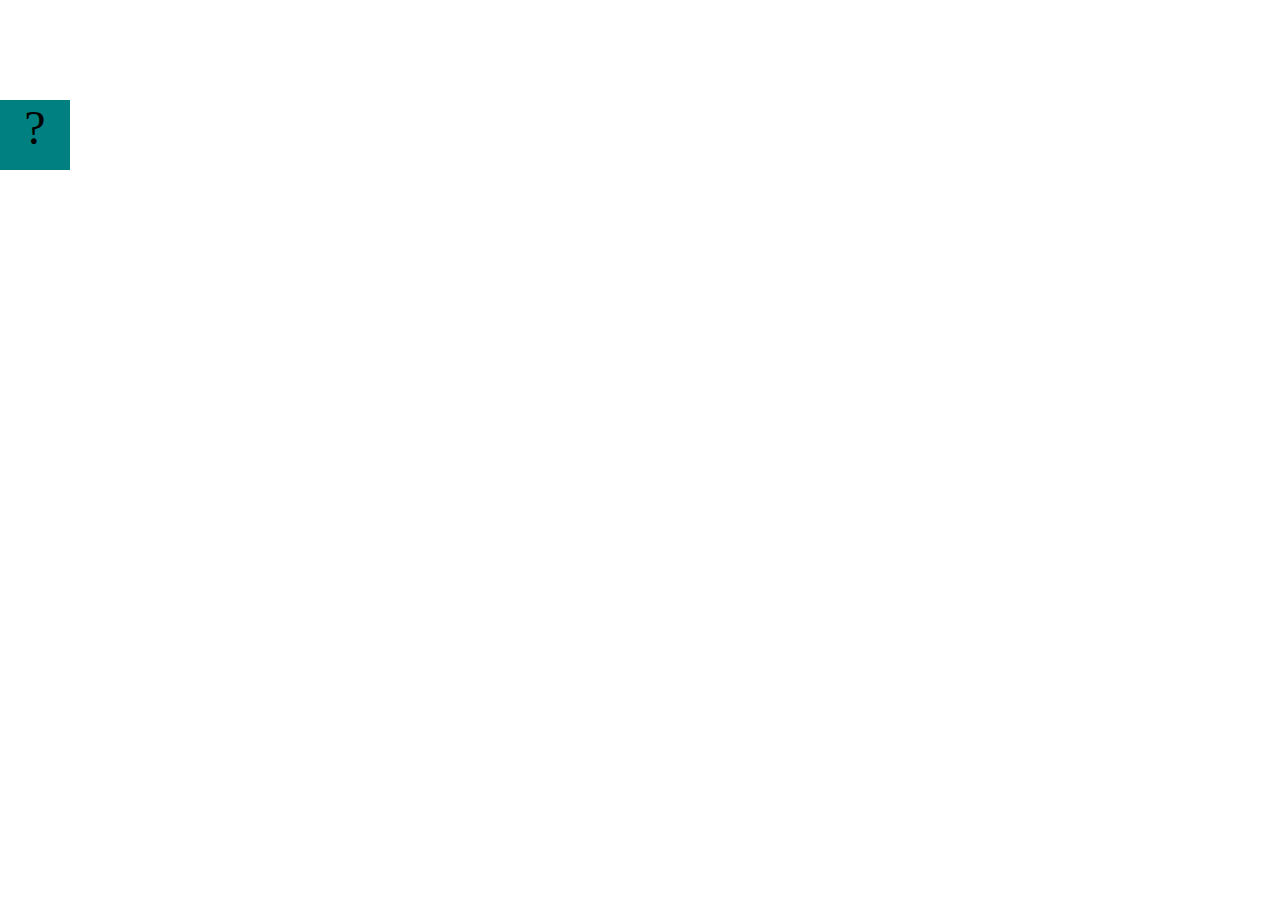
==== projects/bouncing-box/index.html @ 186a7d6a "add index.html file" ====
<!DOCTYPE html>
<html>
<head>
	<meta charset="utf-8">
	<title>Bouncing Box</title>
	<script src="jquery.min.js"></script>
	<style>
		.box {
			width: 70px;
			height: 70px;
			background-color: teal;
			font-size: 300%;
			text-align: center;
			display: block;
			position: absolute;
			top: 100px;
			left: 0px;  /* <--- Change me! */
		}
	</style>
	<!-- 	<script src="//cdnjs.cloudflare.com/ajax/libs/jquery/2.1.1/jquery.min.js"></script> -->

</head>
<body class="board">
	<!-- HTML for the box -->
	<div class="box">?</div>

	<script>
		(function(){
			'use strict'
			/* global jQuery */

			//////////////////////////////////////////////////////////////////
			/////////////////// SETUP DO NOT DELETE //////////////////////////
			//////////////////////////////////////////////////////////////////
			
			var box = jQuery('.box');	// reference to the HTML .box element
			var board = jQuery('.board');	// reference to the HTML .board element
			var boardWidth = board.width();	// the maximum X-Coordinate of the screen

			// Every 50 milliseconds, call the update Function (see below)
			setInterval(update, 50);
			
			// Every time the box is clicked, call the handleBoxClick Function (see below)
			box.on('click', handleBoxClick);

			// moves the Box to a new position on the screen along the X-Axis
			function moveBoxTo(newPositionX) {
				box.css("left", newPositionX);
			}

			// changes the text displayed on the Box
			function changeBoxText(newText) {
				box.text(newText);
			}

			//////////////////////////////////////////////////////////////////
			/////////////////// YOUR CODE BELOW HERE /////////////////////////
			//////////////////////////////////////////////////////////////////
			
			// TODO 2 - Variable declarations 
			

			
			/* 
			This Function will be called 20 times/second. Each time it is called,
			it should move the Box to a new location. If the box drifts off the screen
			turn it around! 
			*/
			function update() {
				

			};

			/* 
			This Function will be called each time the box is clicked. Each time it is called,
			it should increase the points total, increase the speed, and move the box to
			the left side of the screen.
			*/
			function handleBoxClick() {
				


			};
		})();
	</script>
</body>
</html>
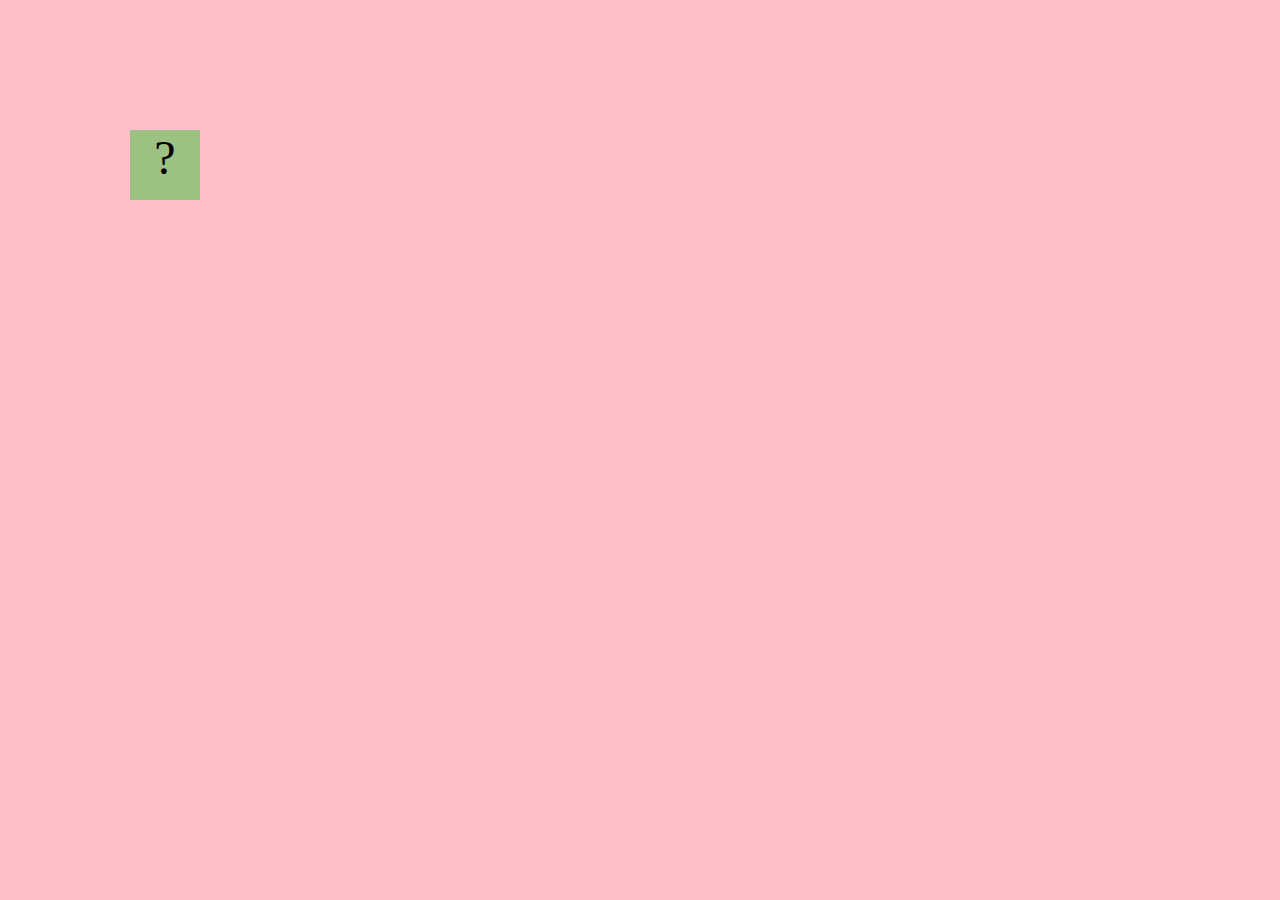
==== commit 33d41b8a: "add bouncing box" ====
--- a/projects/bouncing-box/index.html
+++ b/projects/bouncing-box/index.html
@@ -8,14 +8,17 @@
 		.box {
 			width: 70px;
 			height: 70px;
-			background-color: teal;
+			background-color: #9DC183;
 			font-size: 300%;
 			text-align: center;
 			display: block;
 			position: absolute;
 			top: 100px;
-			left: 0px;  /* <--- Change me! */
+			left: 400px;  /* <--- Change me! */
 		}
+        .board {
+            background-color: pink;
+        }
 	</style>
 	<!-- 	<script src="//cdnjs.cloudflare.com/ajax/libs/jquery/2.1.1/jquery.min.js"></script> -->
 
@@ -35,31 +38,49 @@
 			
 			var box = jQuery('.box');	// reference to the HTML .box element
 			var board = jQuery('.board');	// reference to the HTML .board element
-			var boardWidth = board.width();	// the maximum X-Coordinate of the screen
+            var boardWidth = board.width();	// the maximum X-Coordinate of the screen
+            var boardHeight = jQuery(window).height();
 
 			// Every 50 milliseconds, call the update Function (see below)
 			setInterval(update, 50);
 			
 			// Every time the box is clicked, call the handleBoxClick Function (see below)
-			box.on('click', handleBoxClick);
+            box.on('click', handleBoxClick);
+            
 
 			// moves the Box to a new position on the screen along the X-Axis
-			function moveBoxTo(newPositionX) {
-				box.css("left", newPositionX);
+			function moveBoxTo(newPositionX, newPositionY) {
+                box.css("left", newPositionX);
+                box.css("top", newPositionY);
 			}
 
 			// changes the text displayed on the Box
 			function changeBoxText(newText) {
 				box.text(newText);
-			}
+            }
+            
+            
+            
+
+            function getRandomColor(){
+                var r = Math.random() * (255);
+                var b = Math.random() * (255);
+                var g = Math.random() * (255);
+                var colorStr = "rgb(" + r + "," + b + "," + g + ")";
+                box.css('background-color', colorStr);
+            }
 
 			//////////////////////////////////////////////////////////////////
 			/////////////////// YOUR CODE BELOW HERE /////////////////////////
 			//////////////////////////////////////////////////////////////////
 			
 			// TODO 2 - Variable declarations 
-			
-
+            var positionX = 0;
+            var points = 0;
+            var speed = 10;
+            var positionY = 0;
+            var speedY = 10;  
+            
 			
 			/* 
 			This Function will be called 20 times/second. Each time it is called,
@@ -67,20 +88,57 @@
 			turn it around! 
 			*/
 			function update() {
-				
+                positionX = positionX + speed;
+                positionY = positionY + speedY;
+                moveBoxTo(positionX, positionY);
+                if (positionX > boardWidth){
+                    speed = -speed;
+                }
+                if (positionX < 0){
+                    speed = -speed;
+                }
+                if (positionY > boardHeight){
+                    speedY = -speedY;
+                }
+                if (positionY < 0){
+                    speedY = -speedY;
+                }
 
-			};
-
+            };
+            
+            
+            
 			/* 
 			This Function will be called each time the box is clicked. Each time it is called,
 			it should increase the points total, increase the speed, and move the box to
 			the left side of the screen.
 			*/
 			function handleBoxClick() {
-				
-
-
-			};
+                var randNum = Math.random() * (boardWidth);
+                var randNumY = Math.random() * (boardHeight);
+                positionX = randNum
+                positionY = randNumY
+                points = points + 1;
+                changeBoxText(points);
+                getRandomColor();
+                speed = speed + 3;
+                speedY = speedY + 3;
+                if (speed > 0){
+                    speed = speed + 3
+                } else if (speed < 0){
+                    speed = speed - 3
+                }
+                if (speedY > 0){
+                    speedY = speedY + 3
+                } else if (speedY < 0){
+                    speedY = speedY - 3
+                }
+            }
+            
+            var numOfClicks = 0;
+            function endGame() {
+                clearInterval(interval);
+            }
 		})();
 	</script>
 </body>
